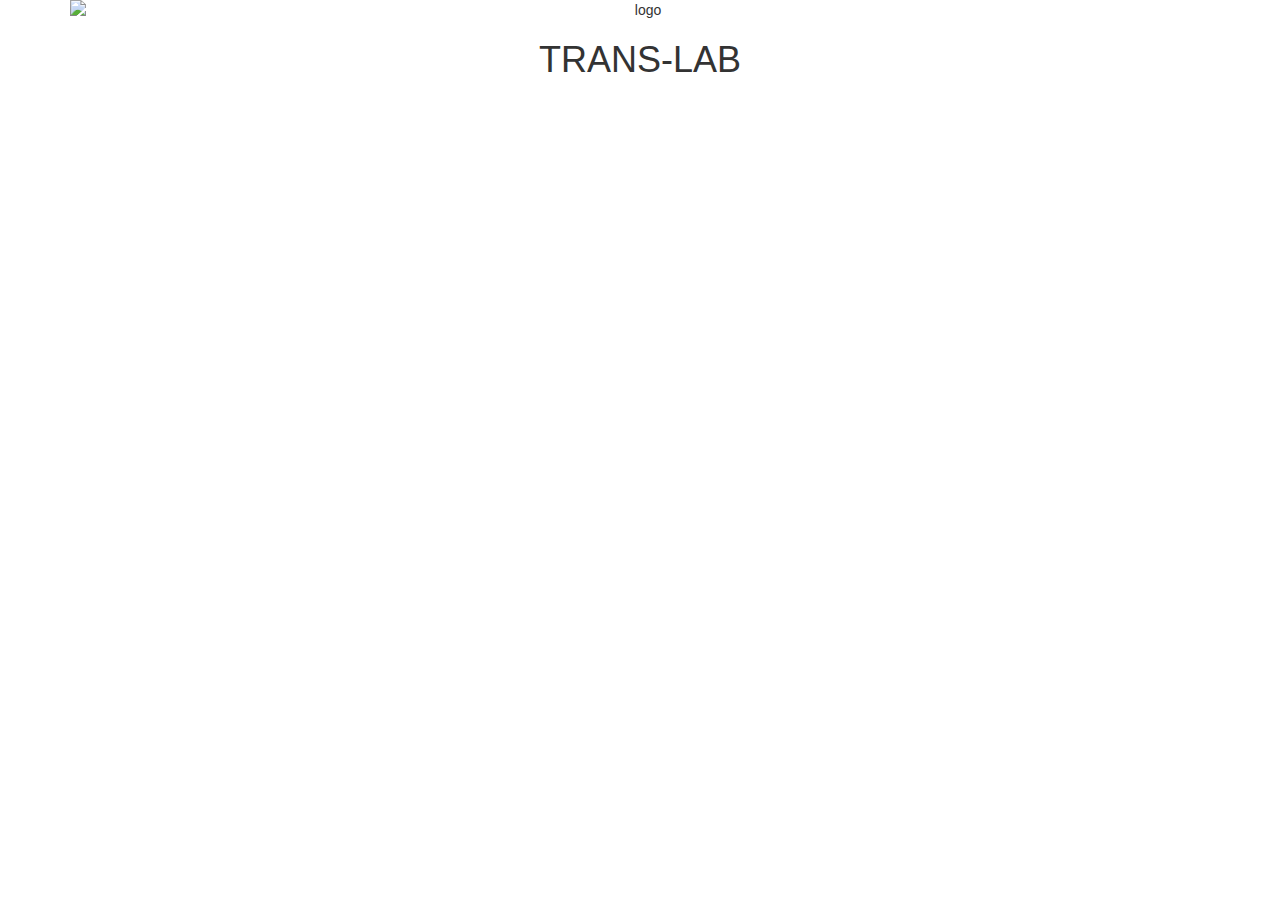
==== index.html @ 7fa55e02 "estructura html vista 1" ====
<!DOCTYPE html>
<html lang="en">
<head>
	<meta charset="UTF-8">
	<title>TransLab</title>
	<meta name="viewport" content="width=device-width, initial-scale=1.0">
	<meta name="description" content="Lyft App">
	<meta name="author" content="LYFT APP">
	<!-- jQuey smoothness -->
	<link rel="stylesheet" href="https://code.jquery.com/ui/1.12.0/themes/smoothness/jquery-ui.css">
	<!-- Google Font -->
	<link href="https://fonts.googleapis.com/css?family=Roboto:400,500,700" rel="stylesheet"> 
	<!-- Bootstrap Latest compiled and minified CSS -->
	<link rel="stylesheet" href="https://maxcdn.bootstrapcdn.com/bootstrap/3.3.7/css/bootstrap.min.css" integrity="sha384-BVYiiSIFeK1dGmJRAkycuHAHRg32OmUcww7on3RYdg4Va+PmSTsz/K68vbdEjh4u" crossorigin="anonymous">
	<!-- Fontawesome -->
	<script src="https://use.fontawesome.com/d2c9b2c5c1.js"></script>
	<link rel="stylesheet" type="text/css" href="css/style.css">
</head>
<body>

<section class="uno">
	<div class="container">
		<div class="row">
			<div class="col-sm-12 col-xs-12 text-center">
			<img src="docs/imagen.png" alt="logo" class="img-responsive">
			<h1>TRANS-LAB</h1>
			
			</div>
	</div>
</section>
	
<script src="https://code.jquery.com/jquery-3.2.1.min.js" integrity="sha256-hwg4gsxgFZhOsEEamdOYGBf13FyQuiTwlAQgxVSNgt4=" crossorigin="anonymous"></script>
<!-- jQuery ui-->
<script src="https://code.jquery.com/ui/1.12.1/jquery-ui.js"></script>
<!-- jQuery (necessary for Bootstrap's JavaScript plugins) -->
<script src="https://ajax.googleapis.com/ajax/libs/jquery/1.12.4/jquery.min.js"></script>
<!-- Bootstrap Latest compiled and minified JavaScript -->
<script src="https://maxcdn.bootstrapcdn.com/bootstrap/3.3.7/js/bootstrap.min.js" integrity="sha384-Tc5IQib027qvyjSMfHjOMaLkfuWVxZxUPnCJA7l2mCWNIpG9mGCD8wGNIcPD7Txa" crossorigin="anonymous"></script>
<script type="text/javascript" src="js/main.js"></script>
</body>
</html>
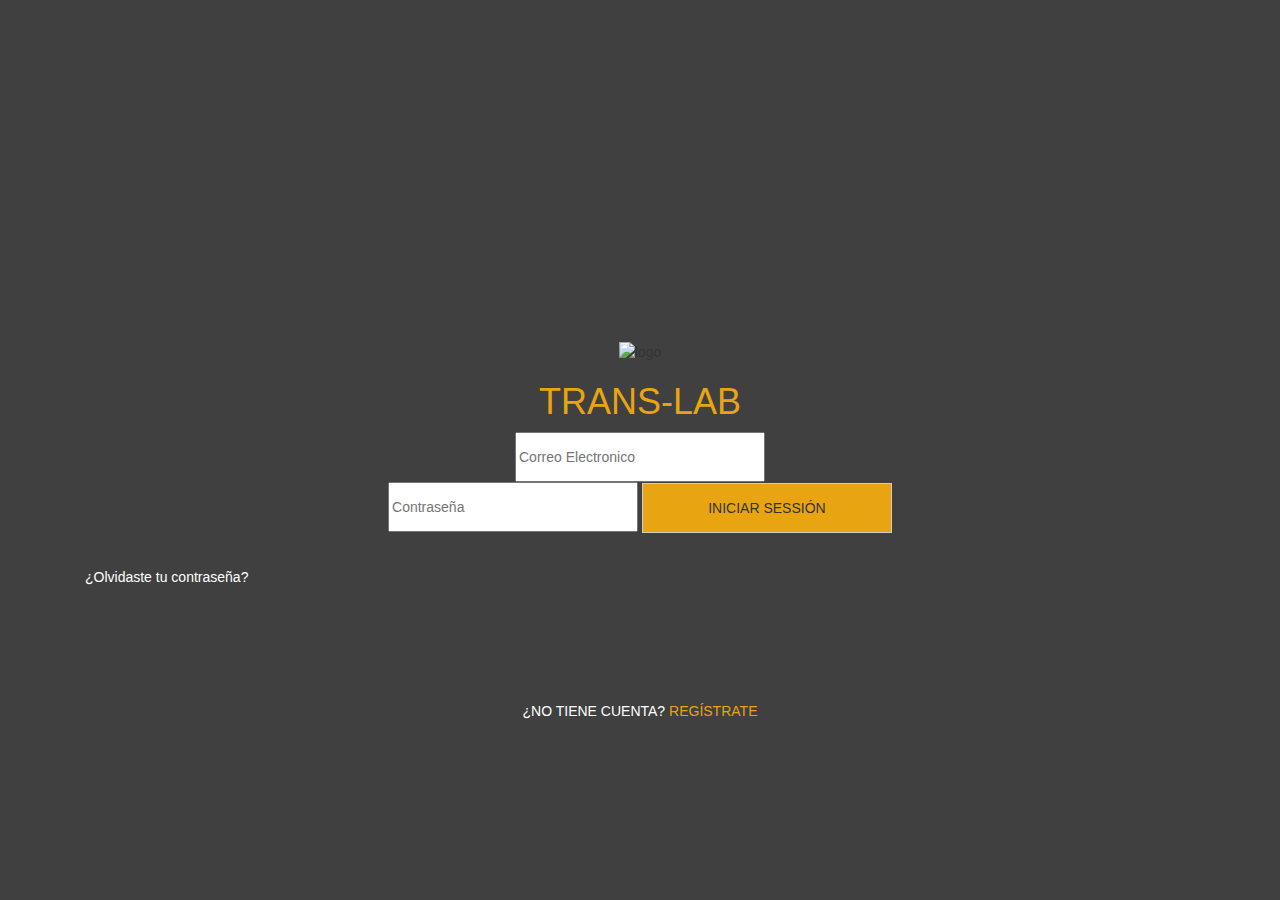
==== commit 1915251f: "html y estilos listos pagina uno" ====
--- a/index.html
+++ b/index.html
@@ -4,8 +4,7 @@
 	<meta charset="UTF-8">
 	<title>TransLab</title>
 	<meta name="viewport" content="width=device-width, initial-scale=1.0">
-	<meta name="description" content="Lyft App">
-	<meta name="author" content="LYFT APP">
+
 	<!-- jQuey smoothness -->
 	<link rel="stylesheet" href="https://code.jquery.com/ui/1.12.0/themes/smoothness/jquery-ui.css">
 	<!-- Google Font -->
@@ -22,10 +21,35 @@
 	<div class="container">
 		<div class="row">
 			<div class="col-sm-12 col-xs-12 text-center">
-			<img src="docs/imagen.png" alt="logo" class="img-responsive">
-			<h1>TRANS-LAB</h1>
+			<img src="docs/imagen.png" alt="logo" id="logo">
+			<h1 id="trans">TRANS-LAB</h1>
+			</div>
+		</div>
+
+		<div class="row">
+		<div class="col-sm-12 col-xs-12 text-center">
+		<div>
+			<input type="text" name="email" id="email" placeholder="Correo Electronico">
+		</div>
+		<div>
+			<input type="text" name="contraseña" id="clave" placeholder="Contraseña">
+
+			<button class="btn btn-default" type="button" id="boton1"><a href=""></a>INICIAR SESSIÓN</button>
+		</div>
+		
+		<div class="col-sm-12 col-xs-12 text-left" id="olvido">
+			<a href="" class="blanco">¿Olvidaste tu contraseña?</a>
+		</div>
+
+		<div class="col-sm-12 col-xs-12 text-center" id="resitrate">
+			<a href="#" class="blanco">¿NO TIENE CUENTA?</a> <a href="" class="amarillo">REGÍSTRATE</a>
+		</div>
+
 			
-			</div>
+		
+		</div>
+		</div>
+			
 	</div>
 </section>
 	
--- a/css/style.css
+++ b/css/style.css
@@ -0,0 +1,41 @@
+/* YeyeYeee código aquí */
+body{
+	background-color: #404040;
+}
+
+#trans{
+	color: #E8A511;
+
+}
+
+#logo{
+	width: 40%;
+	margin-top: 30%;
+}
+#email{
+	width: 250px;
+	height: 50px;
+}
+#clave{
+	width: 250px;
+	height: 50px;
+}
+
+#boton1{
+	background-color: #E8A511;
+	width: 250px;
+	height: 50px;
+	border-radius: 0px;
+}
+.amarillo{
+	color: #E8A511;
+}
+.blanco{
+	color:white;
+}
+#resitrate{
+	margin-top: 10%;
+}
+#olvido{
+	margin-top:3%;
+}